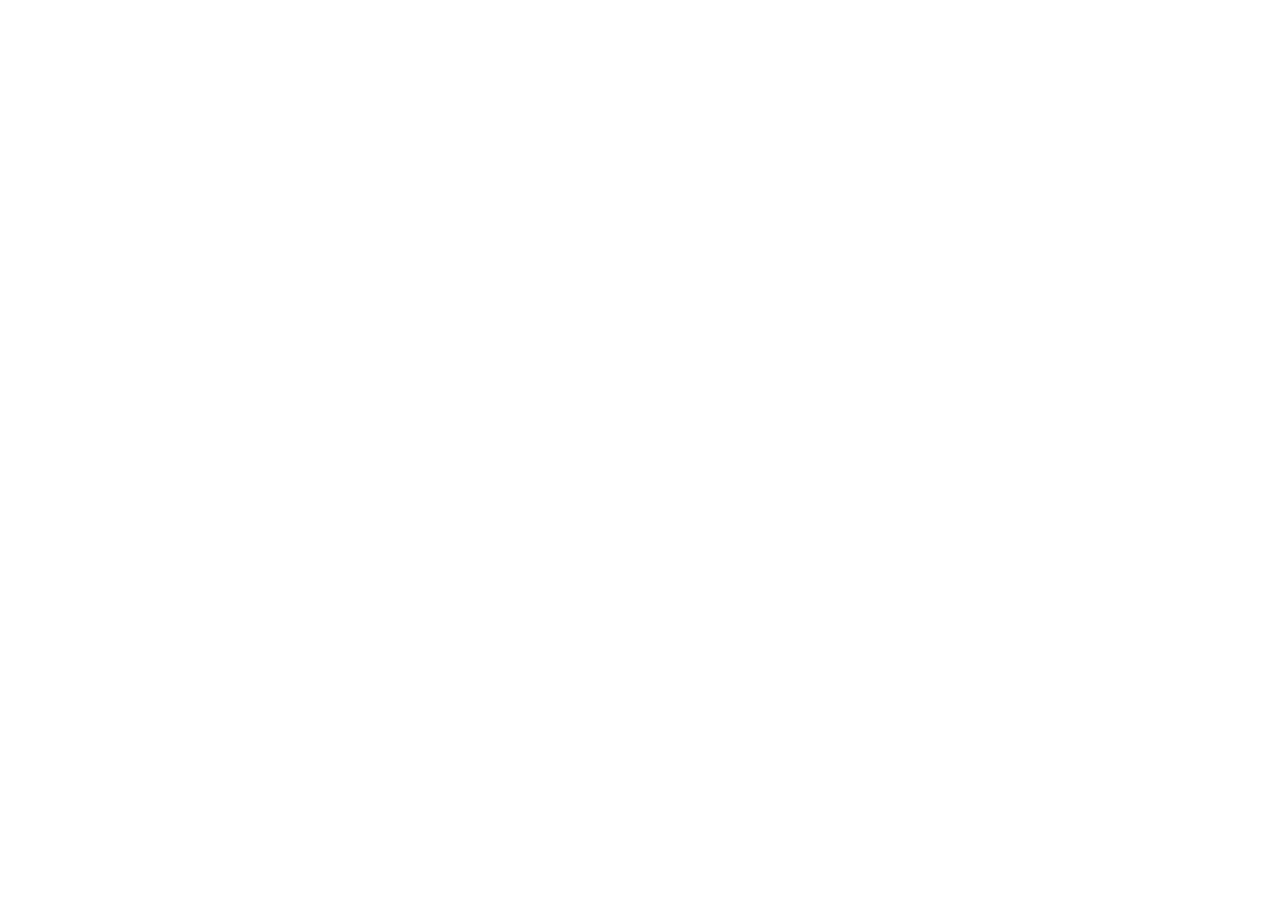
==== CSS3/index5.html @ 3cfe774f "updation on CSS" ====
<!DOCTYPE html>
<html lang="en">
<head>
    <meta charset="UTF-8">
    <meta name="viewport" content="width=device-width, initial-scale=1.0">
    <title>Document</title>
    <link rel="stylesheet" href="style5.css">
</head>
<body>
    <header></header> 
</body>
</html>
---- CSS3/style5.css ----
*{
    margin: 0px;
    padding: 0px;
}
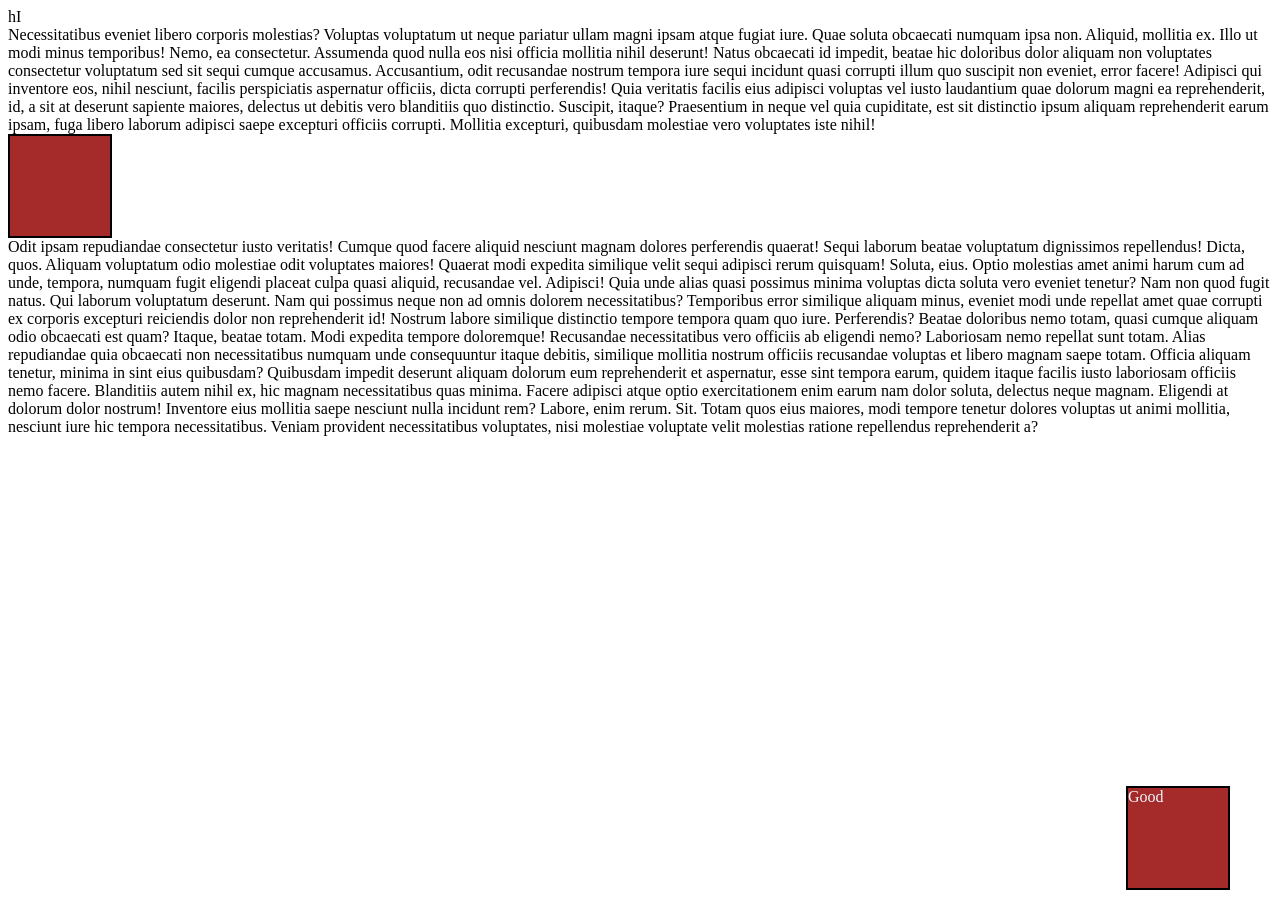
==== commit f47e2849: "continue learning" ====
--- a/CSS3/index5.html
+++ b/CSS3/index5.html
@@ -7,6 +7,23 @@
     <link rel="stylesheet" href="style5.css">
 </head>
 <body>
-    <header></header> 
+    <header>hI</header>
+    <div id="h1">Good</div> 
+    
+    Necessitatibus eveniet libero corporis molestias? Voluptas voluptatum ut neque pariatur ullam magni ipsam atque fugiat iure. Quae soluta obcaecati numquam ipsa non. Aliquid, mollitia ex. Illo ut modi minus temporibus!
+    Nemo, ea consectetur. Assumenda quod nulla eos nisi officia mollitia nihil deserunt! Natus obcaecati id impedit, beatae hic doloribus dolor aliquam non voluptates consectetur voluptatum sed sit sequi cumque accusamus.
+    Accusantium, odit recusandae nostrum tempora iure sequi incidunt quasi corrupti illum quo suscipit non eveniet, error facere! Adipisci qui inventore eos, nihil nesciunt, facilis perspiciatis aspernatur officiis, dicta corrupti perferendis!
+    Quia veritatis facilis eius adipisci voluptas vel iusto laudantium quae dolorum magni ea reprehenderit, id, a sit at deserunt sapiente maiores, delectus ut debitis vero blanditiis quo distinctio. Suscipit, itaque?
+    Praesentium in neque vel quia cupiditate, est sit distinctio ipsum aliquam reprehenderit earum ipsam, fuga libero laborum adipisci saepe excepturi officiis corrupti. Mollitia excepturi, quibusdam molestiae vero voluptates iste nihil!
+    <div id="b1"></div>
+    Odit ipsam repudiandae consectetur iusto veritatis! Cumque quod facere aliquid nesciunt magnam dolores perferendis quaerat! Sequi laborum beatae voluptatum dignissimos repellendus! Dicta, quos. Aliquam voluptatum odio molestiae odit voluptates maiores!
+    Quaerat modi expedita similique velit sequi adipisci rerum quisquam! Soluta, eius. Optio molestias amet animi harum cum ad unde, tempora, numquam fugit eligendi placeat culpa quasi aliquid, recusandae vel. Adipisci!
+    Quia unde alias quasi possimus minima voluptas dicta soluta vero eveniet tenetur? Nam non quod fugit natus. Qui laborum voluptatum deserunt. Nam qui possimus neque non ad omnis dolorem necessitatibus?
+    Temporibus error similique aliquam minus, eveniet modi unde repellat amet quae corrupti ex corporis excepturi reiciendis dolor non reprehenderit id! Nostrum labore similique distinctio tempore tempora quam quo iure. Perferendis?
+    Beatae doloribus nemo totam, quasi cumque aliquam odio obcaecati est quam? Itaque, beatae totam. Modi expedita tempore doloremque! Recusandae necessitatibus vero officiis ab eligendi nemo? Laboriosam nemo repellat sunt totam.
+    Alias repudiandae quia obcaecati non necessitatibus numquam unde consequuntur itaque debitis, similique mollitia nostrum officiis recusandae voluptas et libero magnam saepe totam. Officia aliquam tenetur, minima in sint eius quibusdam?
+    Quibusdam impedit deserunt aliquam dolorum eum reprehenderit et aspernatur, esse sint tempora earum, quidem itaque facilis iusto laboriosam officiis nemo facere. Blanditiis autem nihil ex, hic magnam necessitatibus quas minima.
+    Facere adipisci atque optio exercitationem enim earum nam dolor soluta, delectus neque magnam. Eligendi at dolorum dolor nostrum! Inventore eius mollitia saepe nesciunt nulla incidunt rem? Labore, enim rerum. Sit.
+    Totam quos eius maiores, modi tempore tenetur dolores voluptas ut animi mollitia, nesciunt iure hic tempora necessitatibus. Veniam provident necessitatibus voluptates, nisi molestiae voluptate velit molestias ratione repellendus reprehenderit a?</p>
 </body>
 </html>
--- a/CSS3/style5.css
+++ b/CSS3/style5.css
@@ -1,4 +1,29 @@
-*{
-    margin: 0px;
-    padding: 0px;
+
+#h1{
+    height: 100px;
+    width: 100px;
+    background-color: brown;
+    border: 2px solid black;
+    position: fixed;
+    bottom: 10px;
+    right: 50px;
+    z-index: 2;
+    background-image: url(mars.jpg);
+    background-size: cover;
+    color: aliceblue;
+}
+    body{
+    }
+        
+#p1{
+    position: relativ;
+    z-index: 3;
+}
+#b1{
+    height: 100px;
+    width: 100px;
+    background-color: brown;
+    border: 2px solid black;
+    position: sticky;
+    z-index: 0;
 }
